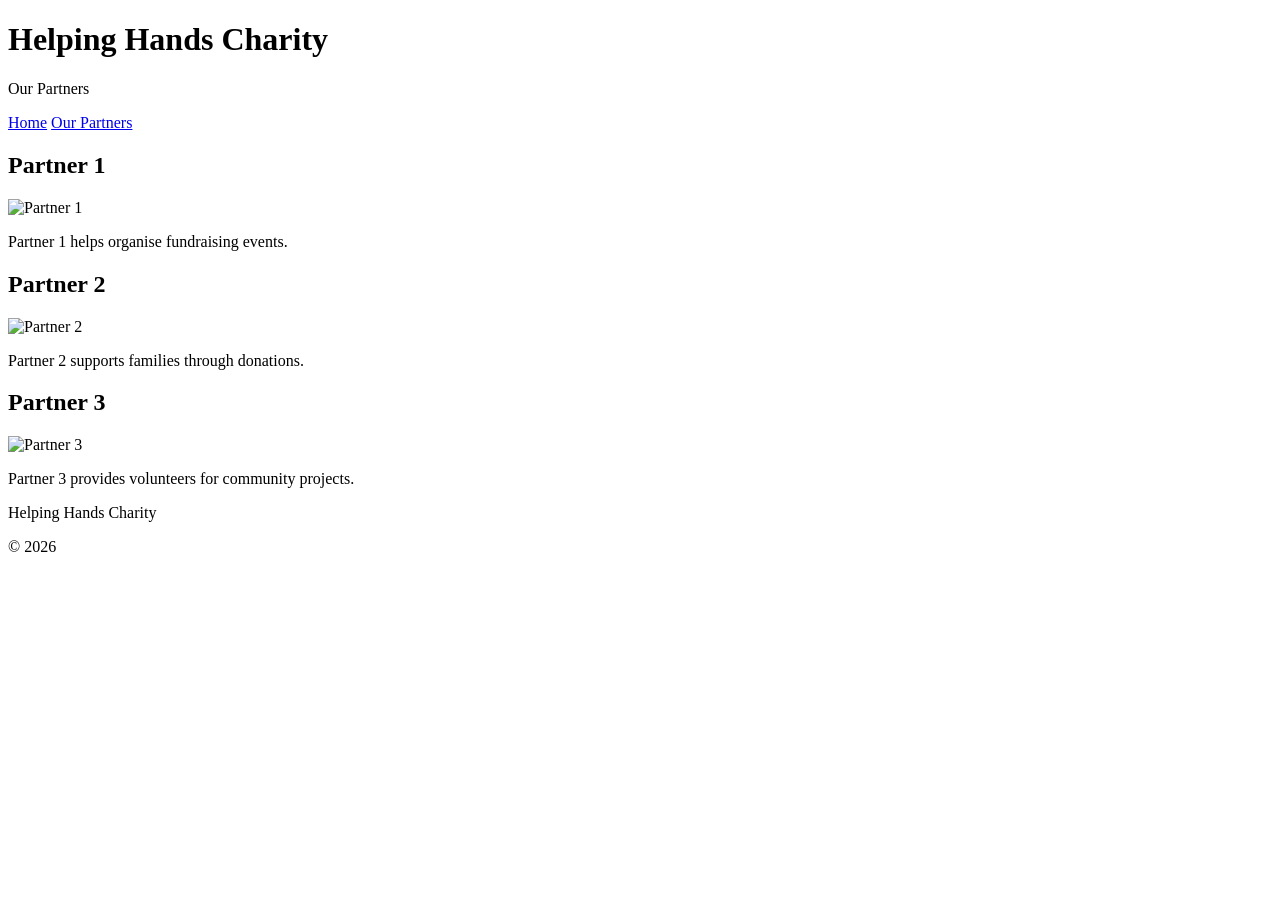
==== partners.html @ fe08df1b "First website upload" ====
<!DOCTYPE html>
<html>

<head>

<title>Our Partners</title>

<link rel="stylesheet" href="style.css">

</head>

<body>

<header>

<h1>Helping Hands Charity</h1>

<p>Our Partners</p>

<nav>

<a href="index.html">Home</a>

<a href="partners.html">Our Partners</a>

</nav>

</header>

<main class="partners-page">

<section class="partner">

<h2>Partner 1</h2>

<img src="images/partner1.jpg" alt="Partner 1">

<p>
Partner 1 helps organise fundraising events.
</p>

</section>

<section class="partner">

<h2>Partner 2</h2>

<img src="images/partner2.jpg" alt="Partner 2">

<p>
Partner 2 supports families through donations.
</p>

</section>

<section class="partner">

<h2>Partner 3</h2>

<img src="images/partner3.jpg" alt="Partner 3">

<p>
Partner 3 provides volunteers for community projects.
</p>

</section>

</main>

<footer>

<p>Helping Hands Charity</p>

<p>© 2026</p>

</footer>

</body>

</html>
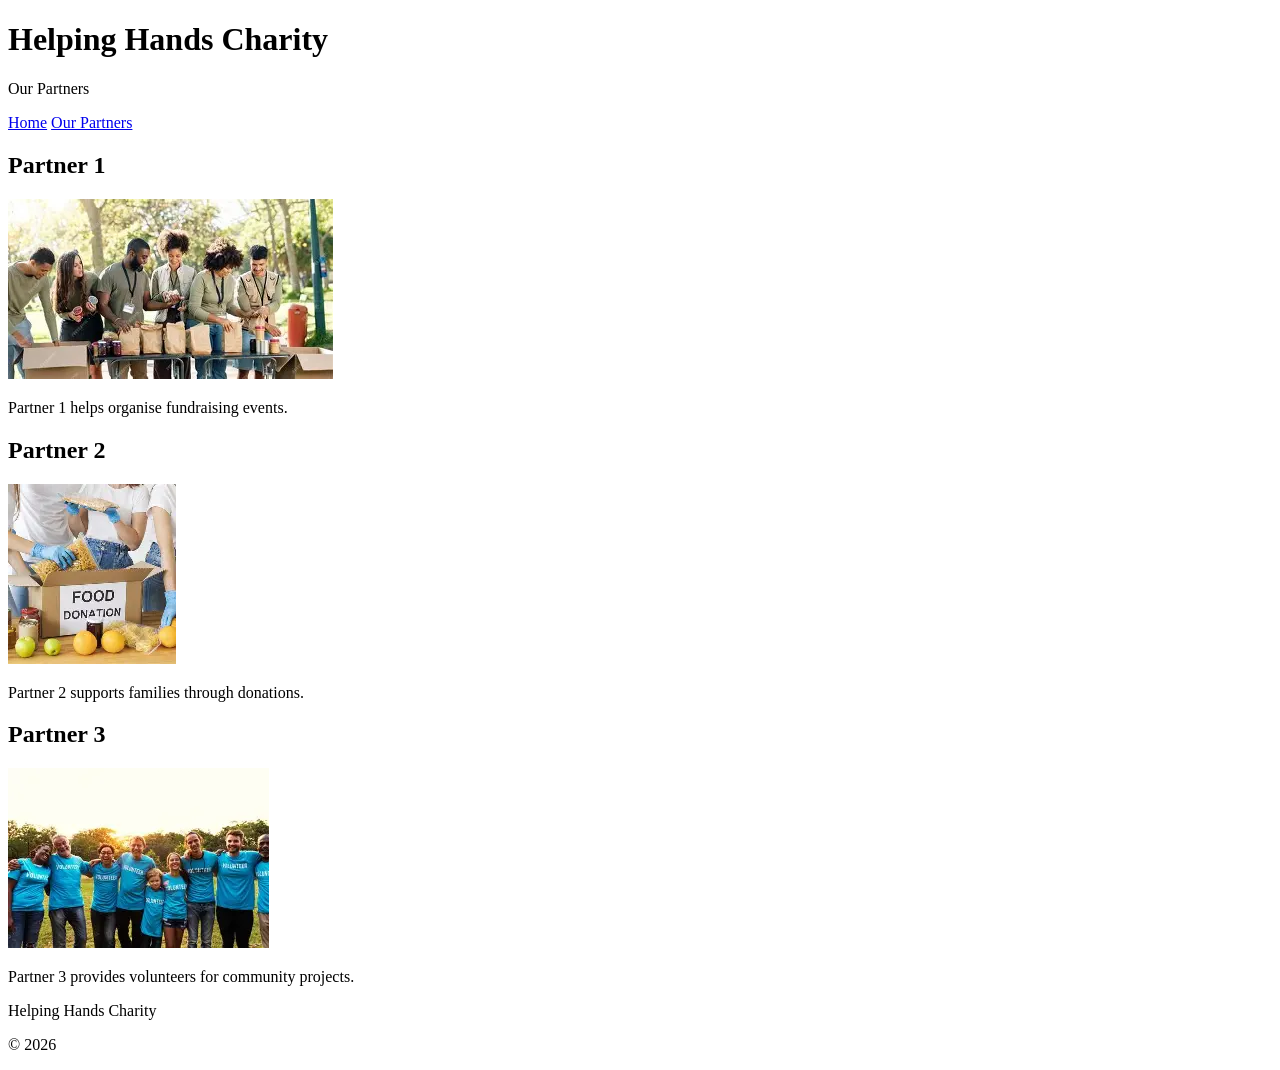
==== commit 992b79b3: "Update partners.html" ====
--- a/partners.html
+++ b/partners.html
@@ -33,7 +33,7 @@
 
 <h2>Partner 1</h2>
 
-<img src="images/partner1.jpg" alt="Partner 1">
+<img src="Images/partner1.jpg" alt="Partner 1">
 
 <p>
 Partner 1 helps organise fundraising events.
@@ -45,7 +45,7 @@
 
 <h2>Partner 2</h2>
 
-<img src="images/partner2.jpg" alt="Partner 2">
+<img src="Images/partner2.jpg" alt="Partner 2">
 
 <p>
 Partner 2 supports families through donations.
@@ -57,7 +57,7 @@
 
 <h2>Partner 3</h2>
 
-<img src="images/partner3.jpg" alt="Partner 3">
+<img src="Images/partner3.jpg" alt="Partner 3">
 
 <p>
 Partner 3 provides volunteers for community projects.
@@ -77,4 +77,4 @@
 
 </body>
 
-</html>+</html>
